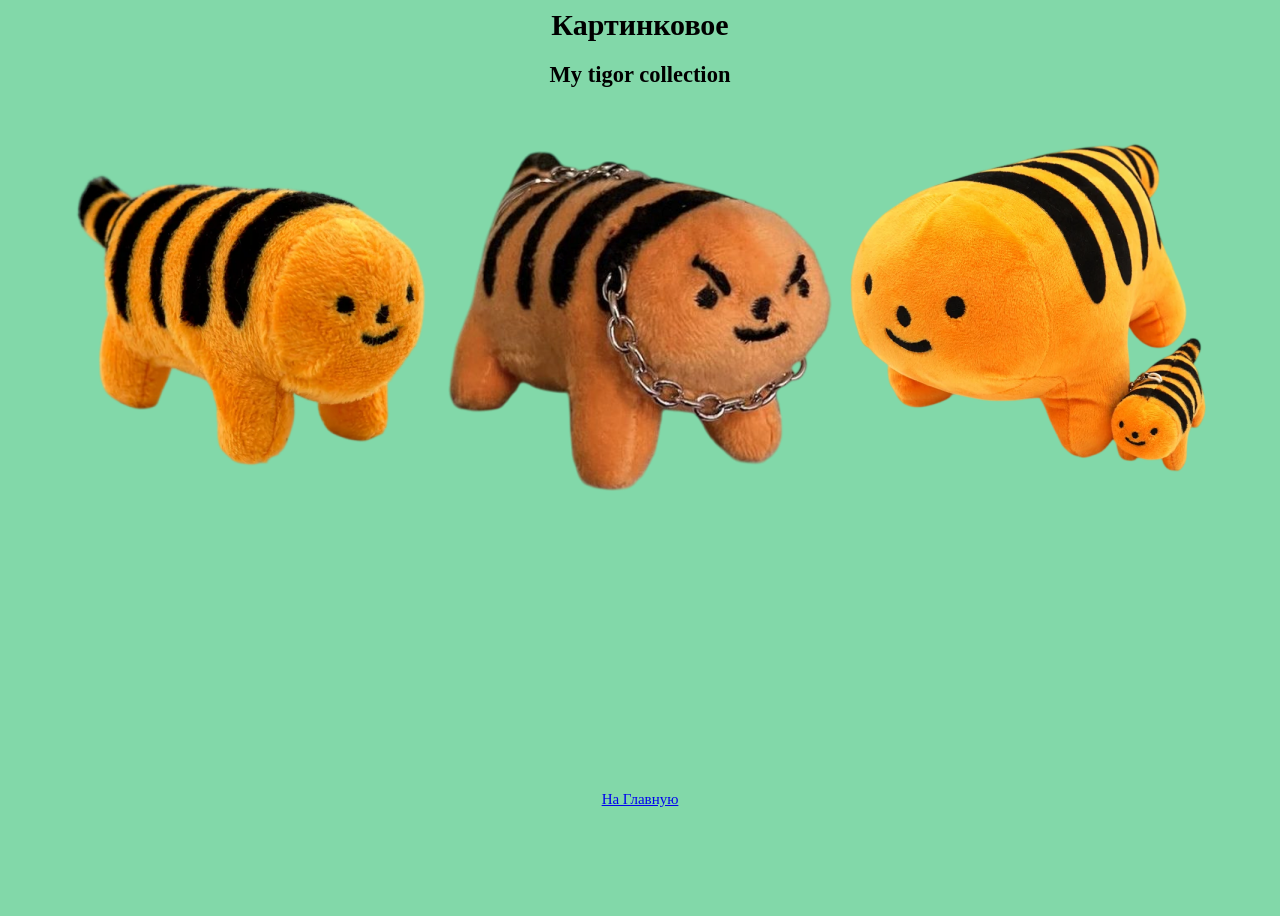
==== page2.html @ 3356f963 "start" ====
<head>
    <link rel="stylesheet" href="main.css"> 
    <link rel="icon" href="images/icon.jpg" type="image/jpg">
</head>
<header>
    <h1>Картинковое</h1>
</header>
<body>
    <h2>My tigor collection</h2>
    <img src="images\page2image1.png" alt="добри тигор">
    <img src="images\page2image2.png" alt="злои тигор">
    <img src="images\page2image3.png" alt="два тигоры">
</body>
<footer>
    <a href="index.html">На Главную</a>
</footer>
---- main.css ----
body {
    background-color: rgb(130, 216, 169);
    font-size: 15px;
    text-align: center;
    position: relative;
    min-height: 100vh;
}

footer {
    position: absolute;
    bottom: 100px;
    left: 50%;
    transform: translateX(-50%); 
}
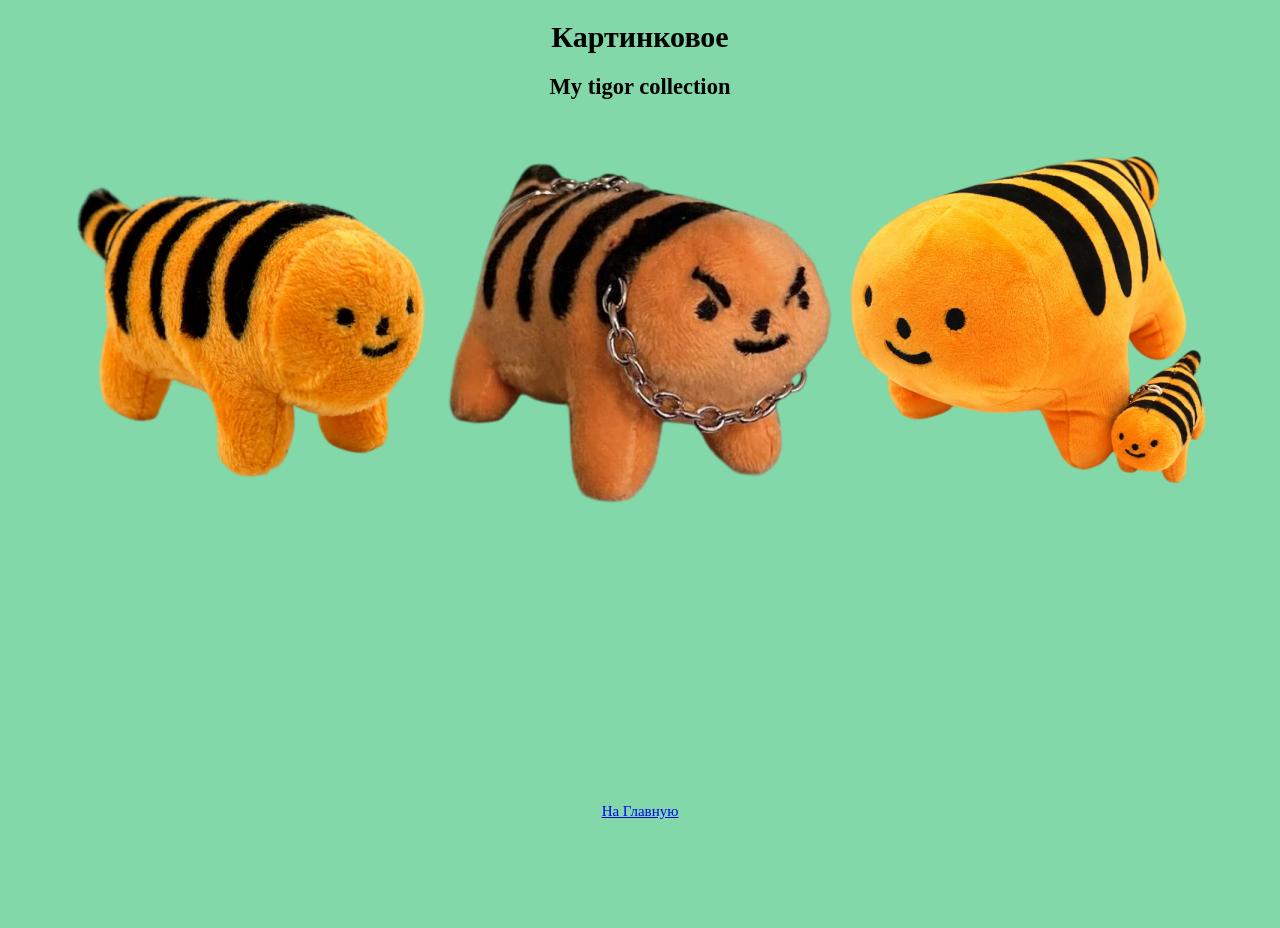
==== commit 695f0ae5: "123" ====
--- a/page2.html
+++ b/page2.html
@@ -1,3 +1,4 @@
+<!DOCTYPE html>
 <head>
     <link rel="stylesheet" href="main.css"> 
     <link rel="icon" href="images/icon.jpg" type="image/jpg">
